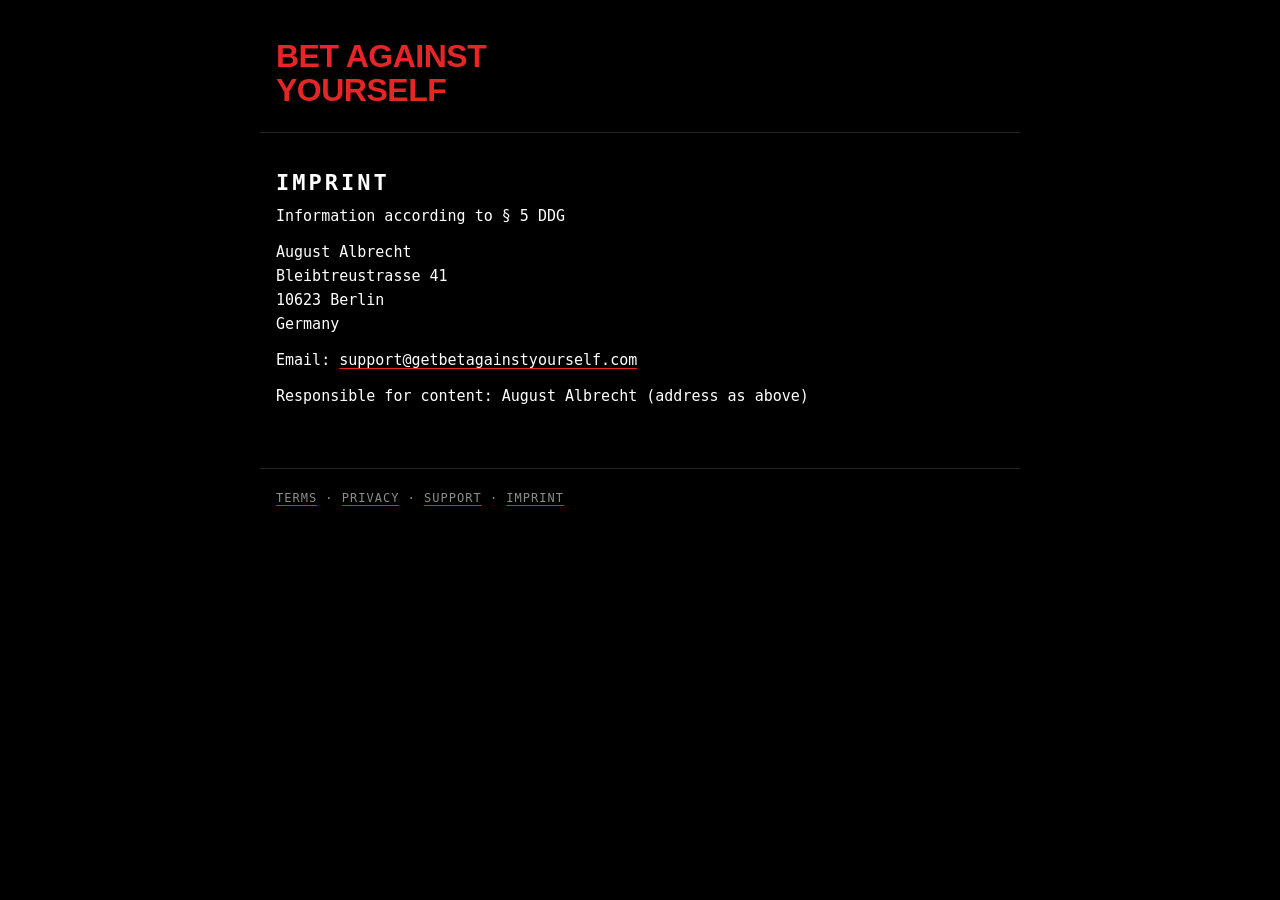
==== imprint/index.html @ e1b5a006 "Add files via upload" ====
<!doctype html>
<html lang="en">
<head>
<meta charset="utf-8">
<meta name="viewport" content="width=device-width, initial-scale=1">
<title>Imprint – Bet Against Yourself</title>
<meta name="description" content="Bet Against Yourself – the alarm clock with real stakes. Wake up or pay.">
<link rel="stylesheet" href="/style.css">
</head>
<body>
<header><a class="logo" href="/">BET AGAINST<br>YOURSELF</a></header>
<main>
<h1>IMPRINT</h1>
<p>Information according to § 5 DDG</p>
<p>August Albrecht<br>Bleibtreustrasse 41<br>10623 Berlin<br>Germany</p>
<p>Email: <a href="mailto:support@getbetagainstyourself.com">support@getbetagainstyourself.com</a></p>
<p>Responsible for content: August Albrecht (address as above)</p>
</main>
<footer>
<a href="/terms/">TERMS</a> · <a href="/privacy/">PRIVACY</a> · <a href="/support/">SUPPORT</a> · <a href="/imprint/">IMPRINT</a>
</footer>
</body>
</html>
---- style.css ----
/* Brutalistischer Look wie in der App: nur Dark Mode, Monospace, accentRed */
:root {
  --bg: #000;
  --fg: #fff;
  --muted: rgba(255, 255, 255, 0.55);
  --line: rgba(255, 255, 255, 0.15);
  --red: rgb(230, 38, 38);
  color-scheme: dark;
}

* { box-sizing: border-box; }

body {
  margin: 0;
  background: var(--bg);
  color: var(--fg);
  font: 15px/1.6 ui-monospace, "SF Mono", Menlo, Consolas, monospace;
  -webkit-text-size-adjust: 100%;
}

header, main, footer {
  max-width: 760px;
  margin: 0 auto;
  padding: 0 16px;
}

header { padding-top: 40px; padding-bottom: 24px; border-bottom: 1px solid var(--line); }

.logo {
  display: inline-block;
  color: var(--red);
  font: 900 32px/1.05 -apple-system, BlinkMacSystemFont, "Helvetica Neue", Arial, sans-serif;
  text-decoration: none;
  letter-spacing: -0.5px;
}

main { padding-top: 32px; padding-bottom: 48px; overflow-wrap: anywhere; }

h1 { font-size: 22px; letter-spacing: 3px; margin: 0 0 4px; }
h2 { font-size: 14px; letter-spacing: 2px; margin: 32px 0 8px; color: var(--red); }
p { margin: 0 0 12px; }
.meta { color: var(--muted); margin-bottom: 24px; }
.small { color: var(--muted); font-size: 13px; }
.big { font-size: clamp(14px, 4vw, 18px); font-weight: 700; overflow-wrap: normal; }

a { color: var(--fg); text-decoration-color: var(--red); text-underline-offset: 3px; }
a:hover { color: var(--red); }

.tag { color: var(--red); font-size: 28px; font-weight: 900; letter-spacing: 2px; margin-bottom: 16px; }
.lead { font-size: 17px; max-width: 560px; }
.how { padding-left: 0; list-style: none; margin: 28px 0; border-top: 1px solid var(--line); }
.how li { padding: 12px 0; border-bottom: 1px solid var(--line); }
.how b { color: var(--red); display: inline-block; min-width: 64px; }

footer {
  padding-top: 20px;
  padding-bottom: 40px;
  border-top: 1px solid var(--line);
  color: var(--muted);
  font-size: 12px;
  letter-spacing: 1px;
}
footer a { color: var(--muted); }
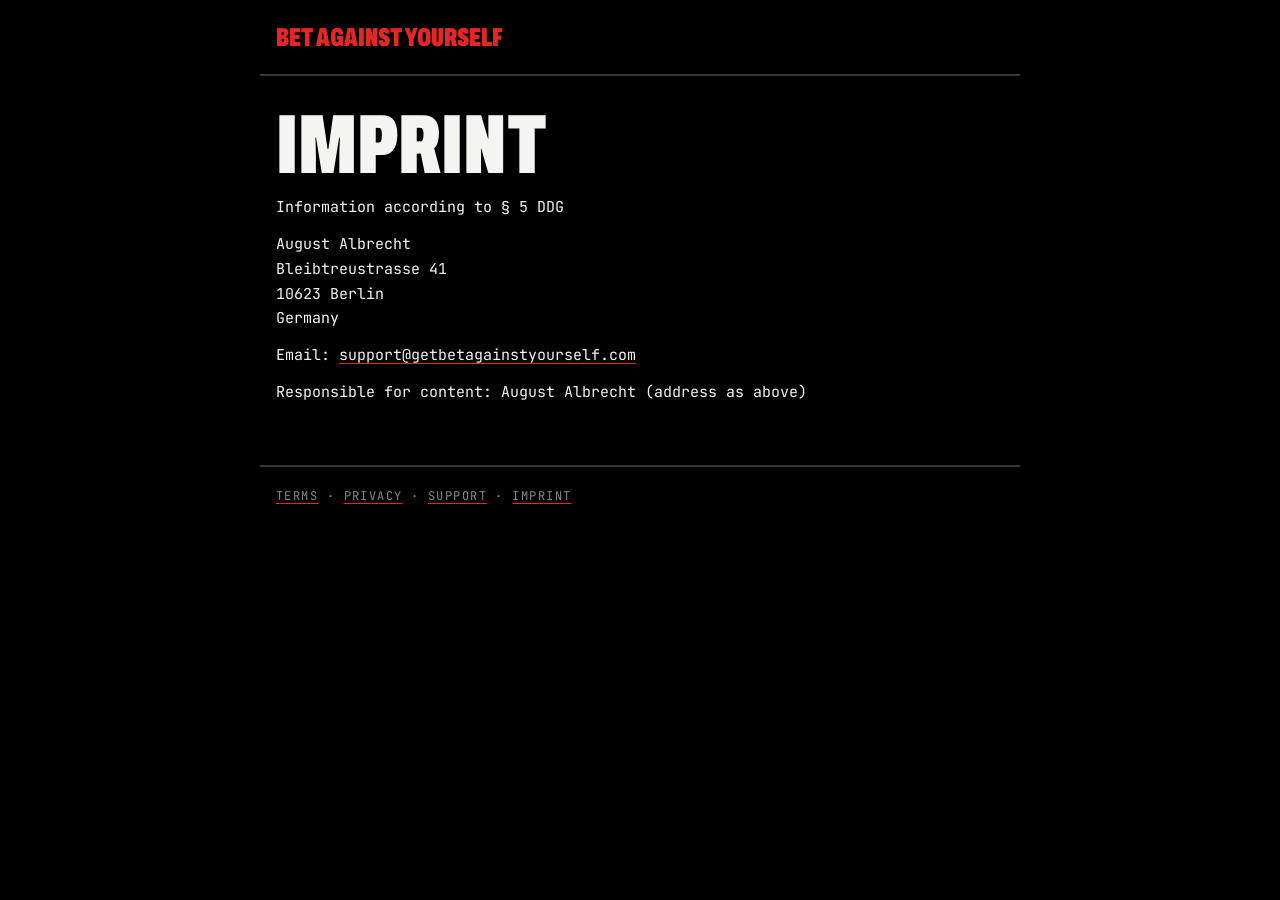
==== commit 20dc283f: "Add files via upload" ====
--- a/imprint/index.html
+++ b/imprint/index.html
@@ -5,10 +5,11 @@
 <meta name="viewport" content="width=device-width, initial-scale=1">
 <title>Imprint – Bet Against Yourself</title>
 <meta name="description" content="Bet Against Yourself – the alarm clock with real stakes. Wake up or pay.">
+<link rel="stylesheet" href="/fonts.css">
 <link rel="stylesheet" href="/style.css">
 </head>
 <body>
-<header><a class="logo" href="/">BET AGAINST<br>YOURSELF</a></header>
+<header><a class="logo" href="/">BET AGAINST YOURSELF</a></header>
 <main>
 <h1>IMPRINT</h1>
 <p>Information according to § 5 DDG</p>
--- a/fonts.css
+++ b/fonts.css
@@ -0,0 +1,27 @@
+/* Selbst gehostet (OFL) – kein Google-Fonts-Abruf, damit keine IP-Adressen an Dritte gehen (Datenschutz).
+   Fehlen die Dateien, greifen die Fallbacks in den Stacks. */
+@font-face {
+  font-family: "Archivo";
+  src: url("/fonts/archivo-wdth.woff2") format("woff2-variations"), url("/fonts/archivo-wdth.woff2") format("woff2");
+  font-weight: 100 900;
+  font-stretch: 62% 125%;
+  font-display: swap;
+}
+@font-face {
+  font-family: "JetBrains Mono";
+  src: url("/fonts/jetbrains-mono-400.woff2") format("woff2");
+  font-weight: 400;
+  font-display: swap;
+}
+@font-face {
+  font-family: "JetBrains Mono";
+  src: url("/fonts/jetbrains-mono-700.woff2") format("woff2");
+  font-weight: 700;
+  font-display: swap;
+}
+@font-face {
+  font-family: "JetBrains Mono";
+  src: url("/fonts/jetbrains-mono-800.woff2") format("woff2");
+  font-weight: 800;
+  font-display: swap;
+}
--- a/style.css
+++ b/style.css
@@ -1,10 +1,12 @@
-/* Brutalistischer Look wie in der App: nur Dark Mode, Monospace, accentRed */
+/* Unterseiten (AGB, Datenschutz, Support, Impressum) im Look der App/Landing Page: Schwarz, Linien, accentRed */
 :root {
   --bg: #000;
-  --fg: #fff;
-  --muted: rgba(255, 255, 255, 0.55);
-  --line: rgba(255, 255, 255, 0.15);
-  --red: rgb(230, 38, 38);
+  --fg: #f4f4f2;
+  --muted: #8a8686;
+  --line: #3a3636;
+  --red: #e52626;
+  --poster: "Archivo", "Arial Narrow", "Helvetica Neue", Arial, sans-serif;
+  --mono: "JetBrains Mono", ui-monospace, "SF Mono", Menlo, Consolas, monospace;
   color-scheme: dark;
 }
 
@@ -14,7 +16,7 @@
   margin: 0;
   background: var(--bg);
   color: var(--fg);
-  font: 15px/1.6 ui-monospace, "SF Mono", Menlo, Consolas, monospace;
+  font: 15px/1.65 var(--mono);
   -webkit-text-size-adjust: 100%;
 }
 
@@ -24,20 +26,20 @@
   padding: 0 16px;
 }
 
-header { padding-top: 40px; padding-bottom: 24px; border-bottom: 1px solid var(--line); }
+header { padding-top: 24px; padding-bottom: 20px; border-bottom: 2px solid var(--line); }
 
 .logo {
   display: inline-block;
   color: var(--red);
-  font: 900 32px/1.05 -apple-system, BlinkMacSystemFont, "Helvetica Neue", Arial, sans-serif;
+  font: 900 26px/1 var(--poster);
+  font-stretch: 62%;
   text-decoration: none;
-  letter-spacing: -0.5px;
 }
 
 main { padding-top: 32px; padding-bottom: 48px; overflow-wrap: anywhere; }
 
-h1 { font-size: 22px; letter-spacing: 3px; margin: 0 0 4px; }
-h2 { font-size: 14px; letter-spacing: 2px; margin: 32px 0 8px; color: var(--red); }
+h1 { font: 900 clamp(48px, 10vw, 84px)/.9 var(--poster); font-stretch: 62%; text-transform: uppercase; margin: 0 0 12px; }
+h2 { font-size: 13px; letter-spacing: .2em; margin: 36px 0 8px; color: var(--red); border-top: 2px solid var(--line); padding-top: 14px; }
 p { margin: 0 0 12px; }
 .meta { color: var(--muted); margin-bottom: 24px; }
 .small { color: var(--muted); font-size: 13px; }
@@ -46,18 +48,12 @@
 a { color: var(--fg); text-decoration-color: var(--red); text-underline-offset: 3px; }
 a:hover { color: var(--red); }
 
-.tag { color: var(--red); font-size: 28px; font-weight: 900; letter-spacing: 2px; margin-bottom: 16px; }
-.lead { font-size: 17px; max-width: 560px; }
-.how { padding-left: 0; list-style: none; margin: 28px 0; border-top: 1px solid var(--line); }
-.how li { padding: 12px 0; border-bottom: 1px solid var(--line); }
-.how b { color: var(--red); display: inline-block; min-width: 64px; }
-
 footer {
   padding-top: 20px;
   padding-bottom: 40px;
-  border-top: 1px solid var(--line);
+  border-top: 2px solid var(--line);
   color: var(--muted);
   font-size: 12px;
-  letter-spacing: 1px;
+  letter-spacing: .12em;
 }
 footer a { color: var(--muted); }
